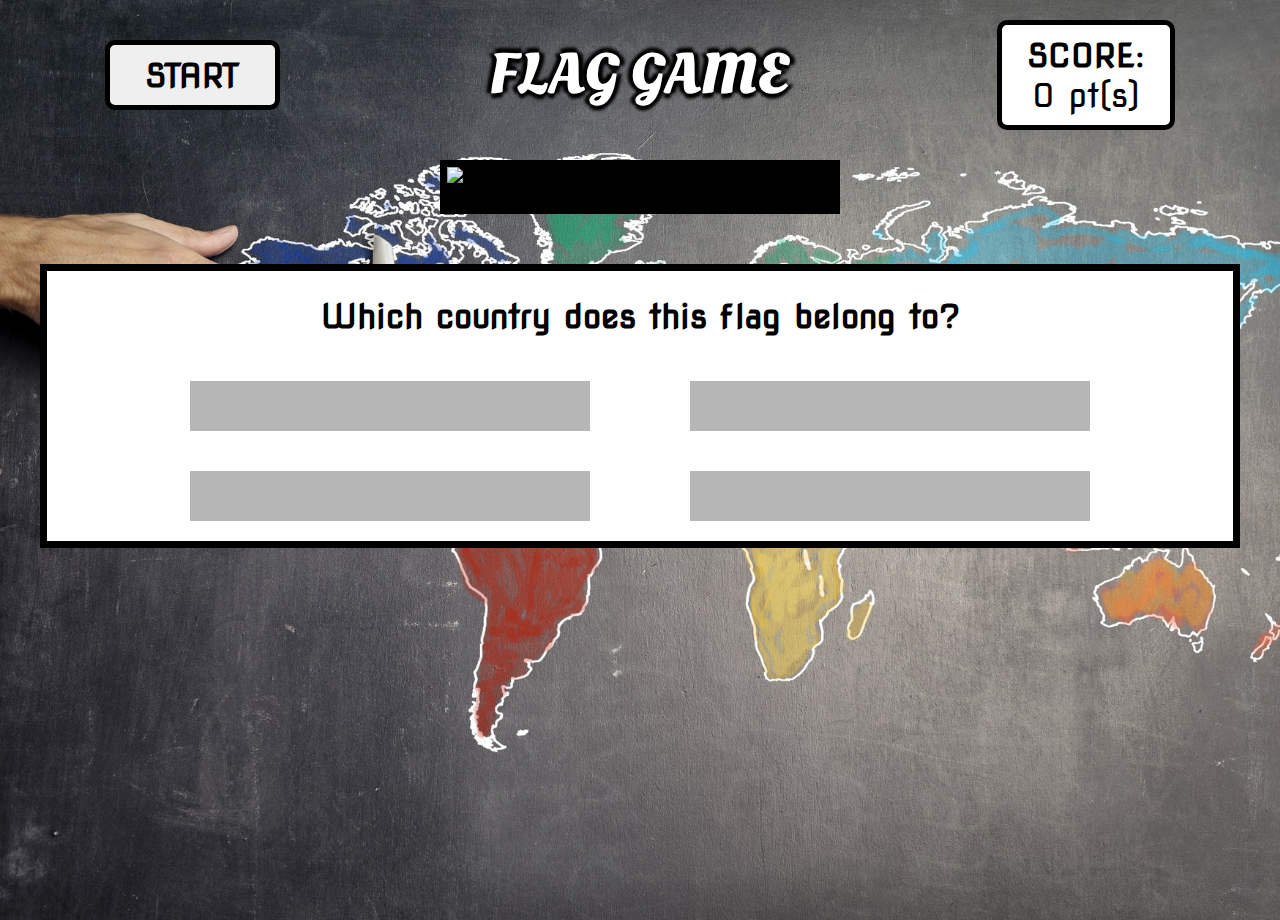
==== index.html @ 5a1c2938 "patch files structuring for github pages" ====
<!DOCTYPE html>
<html lang="fr">

    <head>
        <meta charset="UTF-8">
        <meta http-equiv="X-UA-Compatible" content="IE=edge">
        <meta name="viewport" content="width=device-width, initial-scale=1.0">
        <title>Flag game</title>

        <!-- FONTS -->
        <link rel="preconnect" href="https://fonts.googleapis.com">
        <link rel="preconnect" href="https://fonts.gstatic.com" crossorigin>
        <link href="https://fonts.googleapis.com/css2?family=Nova+Square&family=Oleo+Script:wght@400;700&display=swap"
            rel="stylesheet">

        <link rel="stylesheet" href="./assets/css/style.css">

        <script src="./assets/js/script.js" defer type="module"></script>
    </head>

    <body>
        <header>
            <ul>
                <li>
                    <button id="start-btn" class="start-btn">START</button>
                </li>
                <li>
                    <h1>FLAG GAME</h1>
                </li>
                <li>
                    <h2>SCORE:</h2>
                    <p><span id="display-score">0</span> pt(s)</p>
                </li>
            </ul>
        </header>
        <main>
            <section>
                <div class="flag-container">
                    <img id="flag-img" src="./assets/images/spin-globe.gif" alt="globe terrestre">
                    <p id="flag-text">Good Luck</p>
                </div>
            </section>
            <section>
                <div class="answers-container">
                    <h2>Which country does this flag belong to?</h2>
                    <ul>
                        <li id="answer-a"> </li>
                        <li id="answer-b"> </li>
                        <li id="answer-c"> </li>
                        <li id="answer-d"> </li>
                    </ul>
                </div>
            </section>
        </main>
    </body>

</html>
---- assets/css/style.css ----
/* ----- RESET ----- */
* {
    box-sizing: border-box;
    margin: 0;
    padding: 0;
}

body {
    background-image: url(../images/pexels-andrea-piacquadio-3769138.jpg);
    background-size: cover;
    background-repeat: no-repeat;
    height: 100vh;
}

* {
    font-size: calc(2vmin + 15px);
}

a {
    text-decoration: none;
}

ul {
    padding: 0;
    margin: 0;
}
li {
    list-style-type: none;
}


/* ----- FONTS ----- */

* {
    font-family: 'Nova Square', cursive;
}


/* ----- HEADER ----- */

header ul {
    display: flex;
    justify-content: space-around;
    align-items: center;
    margin: 20px 0;
}

header ul h1 {
    font-family: 'Oleo Script', cursive;
    font-size: calc(3vmin + 30px);
    color: #fff;
    text-shadow: 5px 0 3px #000, 0 5px 3px #000, -5px 0 3px #000, 0 -5px 3px #000;
    text-align: center;
    white-space: nowrap;
}

header ul li:nth-child(3) {
    font-size: calc(1vmin + 15px);
    background-color: #fff;
    padding: 10px 25px;
    border: #000 solid 5px;
    border-radius: 10px;
}

header ul li:nth-child(3) p {
    font-size: calc(2vmin + 15px);
    background-color: #fff;
    text-align: center;
}

.start-btn {
    color: #000;
    font-weight: 700;
    border: #000 5px solid;
    border-radius: 10px;
    cursor: pointer;
    width: 175px;
    height: 70px;
}

.start-btn:hover {
    transform: scale(1.02);
    transition: .1s;
    text-shadow: 2px 0 3px #888, 0 2px 3px #888, -2px 0 3px #888, 0 -2px 3px #888;
}

.start-btn:active {
    text-shadow: 2px 0 3px #666, 0 2px 3px #666, -2px 0 3px #666, 0 -2px 3px #666;

}

/* ------ MAIN ------ */


section {
    width: 100%;
    display: flex;
    justify-content: center;
}

/* ------ FLAG SECTION ------ */


.flag-container {
    background-color: #000;
    width: 50vw;
    max-width: 400px;
    max-height: 300px;
    margin: 10px 0 50px 0;
    border: #000 solid 7px;
}

.flag-container img {
    width: 100%;
    height: 100%;
}

.flag-container p {
    display: none;
    justify-content: center;
    font-size: calc(5vmin + 25px);
    color: #fff;
    text-align: center;
    font-weight: 700;
    animation: scaleVariation 1s infinite both;
}

/* ------ ANSWERS SECTION ------ */


.answers-container {
    background-color: #fff;
    width: 100vw;
    max-width: 1200px;
    border: #000 solid 7px;
    display: flex;
    flex-direction: column;
    align-items: center;
}

.answers-container ul {
    display: flex;
    flex-wrap: wrap;
    justify-content: center;
    width: 100%;
    max-width: 1000px;
}

.answers-container h2 {
    margin: 25px 0;
    text-align: center;
}

.answers-container ul li {
    background-color: rgb(182, 182, 182);
    width: 60%;
    max-width: 400px;
    margin: 20px 50px;
    padding: 5px;
    cursor: pointer;
    transition: .2s;
    white-space: pre-wrap;
}

.answers-container ul li:hover {
    transform: scale(1.02);
    transition: .2s;
}

/* --------- DYNAMIC CLASSES --------- */

.good-answer {
    animation: growShrink 1s both;
    background-color: rgb(144, 189, 144)!important;

}

.wrong-answer {
    background-color: rgb(255, 187, 187)!important;
    animation: shake 0.82s cubic-bezier(.36,.07,.19,.97) both;
}


/* ------- ANIMATIONS -------- */


@keyframes scaleVariation {
    0% {
        transform: scale(1);
    }
    50% {
        transform: scale(.7);
    }
    100% {
        transform: scale(1.2);
    }
    100% {
        transform: scale(1);
    }
}

@keyframes shake {
    10%, 90% {
      transform: translateX(-1px);
    }
    
    20%, 80% {
      transform: translateX(2px);
    }
  
    30%, 50%, 70% {
      transform: translateX(-4px);
    }
  
    40%, 60% {
      transform: translateX(4px);
    }
}

@keyframes growShrink {
    10%, 90% {
        transform: scale(.99);
    }
    
    20%, 80% {
        transform: scale(1.01);
    }
  
    30%, 50%, 70% {
        transform: scale(.97);
    }
  
    40%, 60% {
        transform: scale(1.03);
    }
}


/* ---------- MEDIA QUERIES ----------*/

@media (max-width: 1013px) {
    .answers-container ul li {
        margin: 5px;
    }

    .start-btn {
        width: 120px;
        height: 50px;
    }
}

@media (max-width: 509px) {
    header ul {
        flex-wrap: wrap;
        margin: 0;
    }
    header ul li:nth-child(2) {
        display: none;
    }

    .flag-container {
        margin: 10px 0;
    }

    .answers-container h2 {
        margin: 5px 0;
    }
}
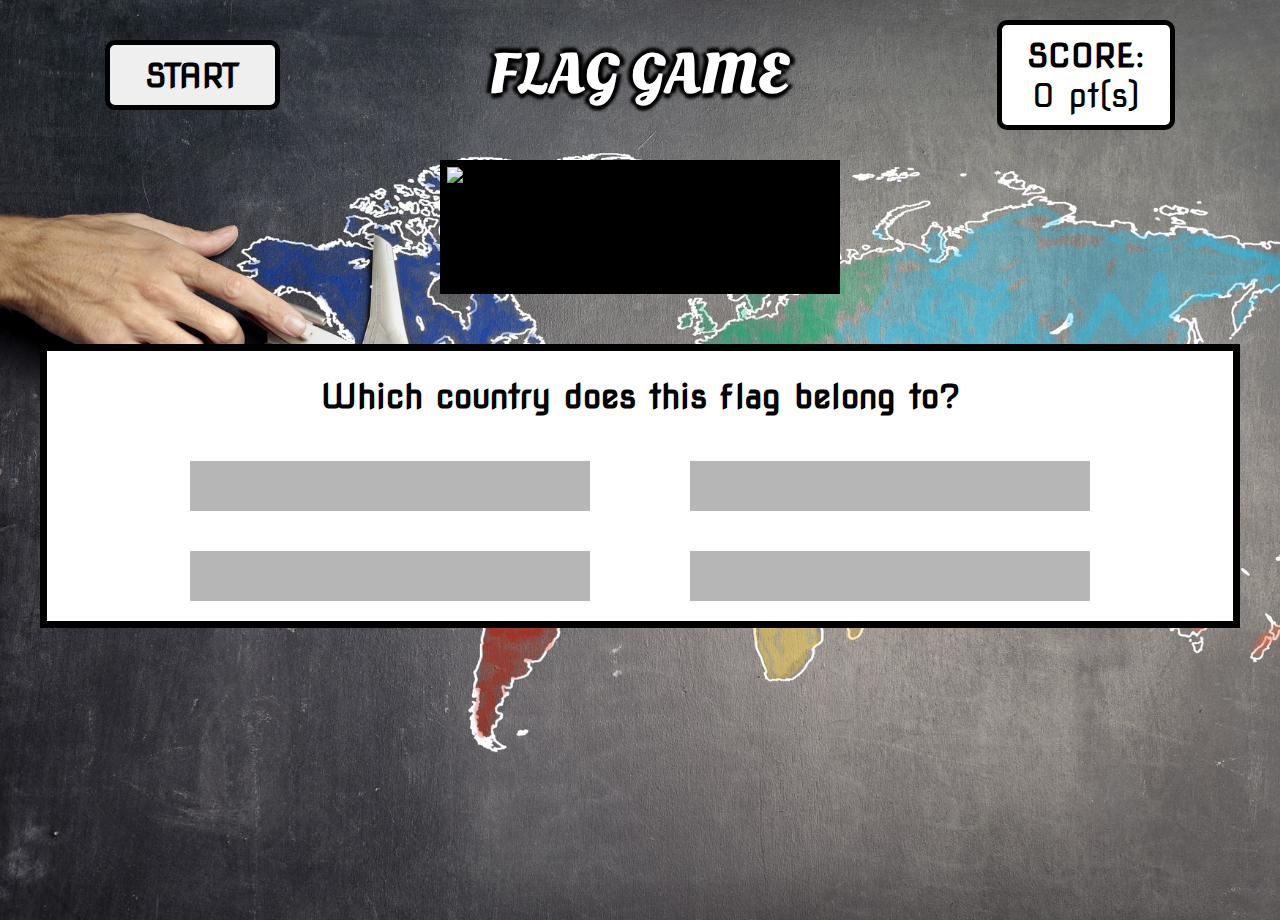
==== commit 820e28bf: "adjust game logic, fix bug, add disabled button" ====
--- a/index.html
+++ b/index.html
@@ -6,6 +6,7 @@
         <meta http-equiv="X-UA-Compatible" content="IE=edge">
         <meta name="viewport" content="width=device-width, initial-scale=1.0">
         <title>Flag game</title>
+        <meta name="description" content="Jeux type QCM, apparition d'un drapeau au hasard. Il faut deviner quel est le pays parmi 4 réponses">
 
         <!-- FONTS -->
         <link rel="preconnect" href="https://fonts.googleapis.com">
@@ -14,7 +15,6 @@
             rel="stylesheet">
 
         <link rel="stylesheet" href="./assets/css/style.css">
-
         <script src="./assets/js/script.js" defer type="module"></script>
     </head>
 
@@ -36,7 +36,7 @@
         <main>
             <section>
                 <div class="flag-container">
-                    <img id="flag-img" src="./assets/images/spin-globe.gif" alt="globe terrestre">
+                    <img id="flag-img" src="./assets/images/spin-globe.gif" alt="globe terrestre avec différents drapeaux de pays">
                     <p id="flag-text">Good Luck</p>
                 </div>
             </section>
--- a/assets/css/style.css
+++ b/assets/css/style.css
@@ -32,7 +32,7 @@
 /* ----- FONTS ----- */
 
 * {
-    font-family: 'Nova Square', cursive;
+    font-family: 'Nova Square', cursive, sans-serif;
 }
 
 
@@ -106,7 +106,7 @@
     width: 50vw;
     max-width: 400px;
     max-height: 300px;
-    margin: 10px 0 50px 0;
+    margin: 10px 0 50px;
     border: #000 solid 7px;
 }
 
